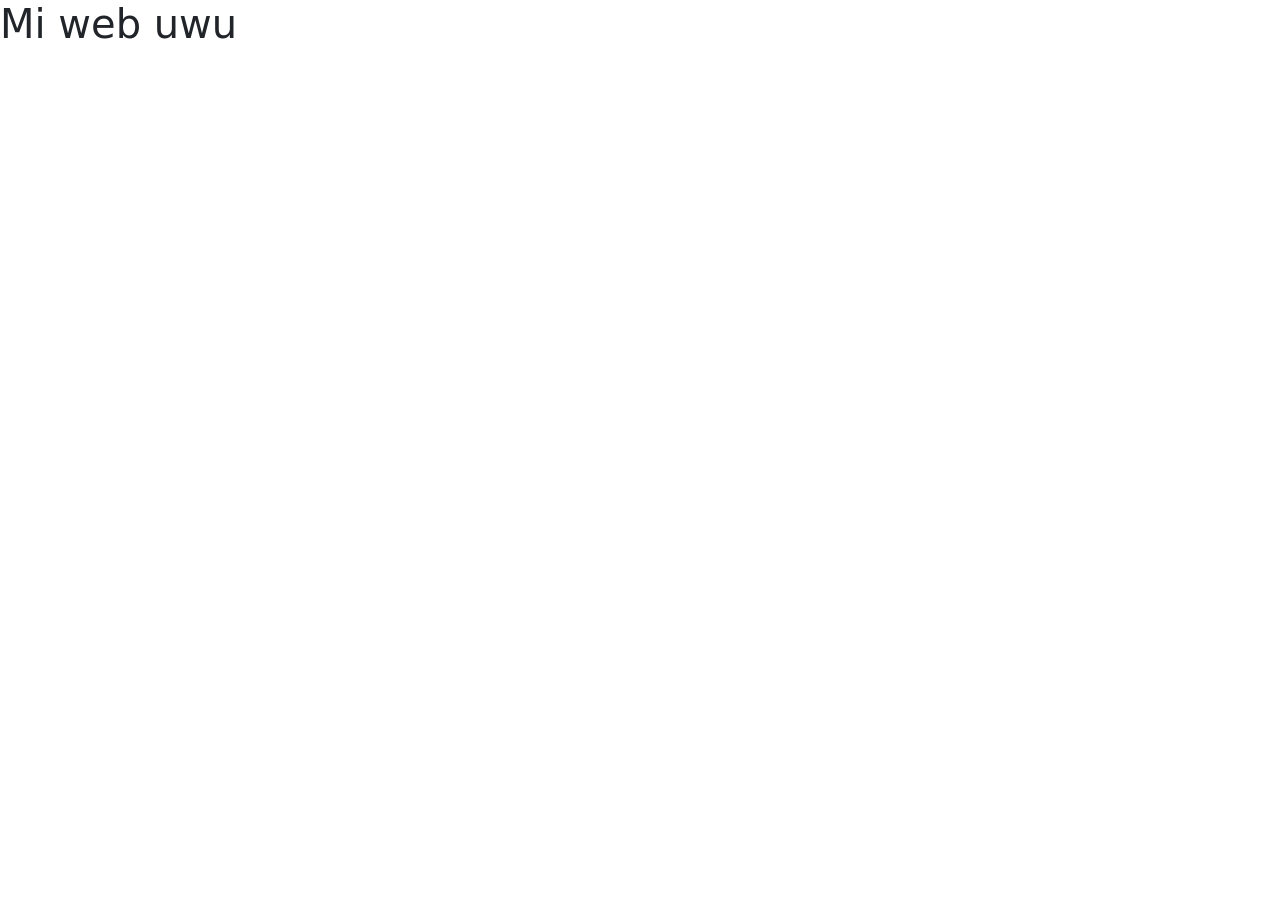
==== Index.html @ 693e8ea4 "Bases" ====
<!DOCTYPE html>
<html lang="en">
<head>
    <meta charset="UTF-8">
    <meta name="viewport" content="width=device-width, initial-scale=1.0">
    <title>Portfolio Darío Navarro</title>

    <!-- Mi css -->
    <link rel="stylesheet" href="Css/Styles.css">

    <!-- Bootstrap -->
    <link href="https://cdn.jsdelivr.net/npm/bootstrap@5.3.3/dist/css/bootstrap.min.css" rel="stylesheet" integrity="sha384-QWTKZyjpPEjISv5WaRU9OFeRpok6YctnYmDr5pNlyT2bRjXh0JMhjY6hW+ALEwIH" crossorigin="anonymous">
</head>
<body>
    <h1>Mi web uwu</h1>




<!-- LIBRERÍAS -->
<!-- JQueries -->
<script src="Js/Libraries/Jquery.js"></script>

<!-- Mi JS -->
<script src="Js/Script.js"></script>
</body>
</html>
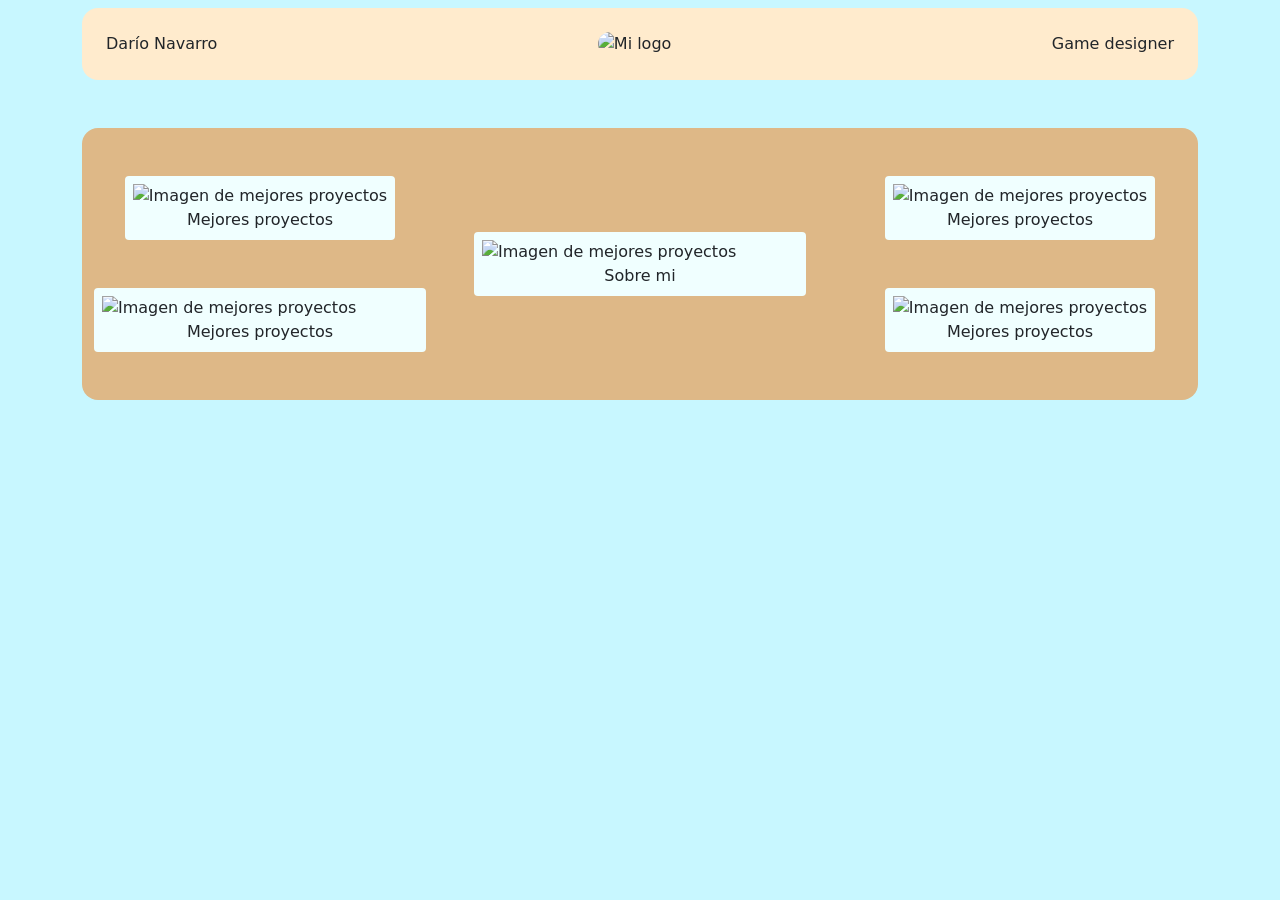
==== commit 329e2637: "Avance y tal" ====
--- a/Index.html
+++ b/Index.html
@@ -1,27 +1,74 @@
 <!DOCTYPE html>
 <html lang="en">
-<head>
-    <meta charset="UTF-8">
-    <meta name="viewport" content="width=device-width, initial-scale=1.0">
-    <title>Portfolio Darío Navarro</title>
+    <head>
+        <meta charset="UTF-8">
+        <meta name="viewport" content="width=device-width, initial-scale=1.0">
+        <title>Portfolio Darío Navarro</title>
 
-    <!-- Mi css -->
-    <link rel="stylesheet" href="Css/Styles.css">
+        <!-- Bootstrap -->
+        <link href="https://cdn.jsdelivr.net/npm/bootstrap@5.3.3/dist/css/bootstrap.min.css" rel="stylesheet" integrity="sha384-QWTKZyjpPEjISv5WaRU9OFeRpok6YctnYmDr5pNlyT2bRjXh0JMhjY6hW+ALEwIH" crossorigin="anonymous">
 
-    <!-- Bootstrap -->
-    <link href="https://cdn.jsdelivr.net/npm/bootstrap@5.3.3/dist/css/bootstrap.min.css" rel="stylesheet" integrity="sha384-QWTKZyjpPEjISv5WaRU9OFeRpok6YctnYmDr5pNlyT2bRjXh0JMhjY6hW+ALEwIH" crossorigin="anonymous">
-</head>
-<body>
-    <h1>Mi web uwu</h1>
+        <!-- Mi css -->
+        <link rel="stylesheet" href="Css/Styles.css">
+    </head>
+    <body class="container">
+        <!-- Header. Es la zona de arriba con mi logo, nombre etc -->
+        <header class="container headers-color d-flex flex-row justify-content-between mt-2 p-4 rounded-4 align-items-center">
 
+            <p>Darío Navarro</p>
 
+            <!-- PONER LOGO BUENO -->
+            <img class="rounded-5" src="https://picsum.photos/100" alt="Mi logo">
 
+            <p>Game designer</p>
 
-<!-- LIBRERÍAS -->
-<!-- JQueries -->
-<script src="Js/Libraries/Jquery.js"></script>
+        </header>
 
-<!-- Mi JS -->
-<script src="Js/Script.js"></script>
-</body>
+        <!-- Cuerpo del tablón de anuncios -->
+        <div class="container board-color d-flex flex-row justify-content-around align-content-between rounded-4 mt-5 py-5 gap-5">
+
+            <!-- Columna izquierda -->
+            <section class="d-flex flex-column gap-5 align-items-center align-content-between w-100">
+                <article class="p-2 d-flex flex-column paper rounded-1 align-items-center">
+                    <img src="https://picsum.photos/100" alt="Imagen de mejores proyectos">
+                    <p>Mejores proyectos</p>
+                </article>
+                <article class="p-2 d-flex flex-column paper rounded-1 align-items-center w-100">
+                    <img class="w-100" src="https://picsum.photos/100" alt="Imagen de mejores proyectos">
+                    <p>Mejores proyectos</p>
+                </article>
+            </section>
+
+            <!-- columna central -->
+            <section class="d-flex align-items-center w-100 justify-content-center">
+                <article class="p-2 d-flex flex-column paper rounded-1 align-items-center w-100">
+                    <img class="w-100" src="https://picsum.photos/100" alt="Imagen de mejores proyectos">
+                    <p>Sobre mi</p>
+                </article>
+            </section>
+
+            <!-- columna derecha -->
+            <section class="d-flex flex-column gap-5 align-items-center align-content-between w-100">
+                <article class="p-2 d-flex flex-column paper rounded-1 align-items-center">
+                    <img src="https://picsum.photos/100" alt="Imagen de mejores proyectos">
+                    <p>Mejores proyectos</p>
+                </article>
+                <article class="p-2 d-flex flex-column paper rounded-1 align-items-center">
+                    <img src="https://picsum.photos/100" alt="Imagen de mejores proyectos">
+                    <p>Mejores proyectos</p>
+                </article>
+            </section>
+        </div>
+
+        <!-- LIBRERÍAS -->
+        <!-- JQueries -->
+        <script src="Js/Libraries/Jquery.js"></script>
+
+        <!-- Mi JS -->
+        <script src="Js/Script.js"></script>
+    </body>
+
+    <footer>
+
+    </footer>
 </html>
--- a/Css/Styles.css
+++ b/Css/Styles.css
@@ -0,0 +1,42 @@
+/* Aquí van todas las variables */
+:root{
+    --principal-font: sans-serif;
+    --font-size: larger;
+    --total-bg-color: rgb(200, 247, 255);
+}
+
+body{
+    background-color: var(--total-bg-color);
+}
+
+/* Color para los encabezados */
+.headers-color{
+    background-color: blanchedalmond;
+}
+
+.board-color{
+    background-color: burlywood;
+}
+
+/* Párrafos */
+p{
+    margin-bottom: 0px;
+}
+
+/* Secciones tarjetas */
+.board-section {
+    display: flex;
+    flex-direction: column;
+    align-items: center;
+    justify-content: space-between; /* Esta es la que distribuye el espacio vertical en una columna */
+    gap: 3rem;                     /* gap-5 */
+}
+
+/* Estilos de las tarjetas de artículos */
+.paper {
+    padding: 0.5rem;               /* p-2 en Bootstrap (0.5rem = 8px) */
+    display: flex;
+    flex-direction: column;
+    background-color: azure;
+    border-radius: 0.25rem;        /* rounded-1 en Bootstrap (0.25rem = 4px) */
+}
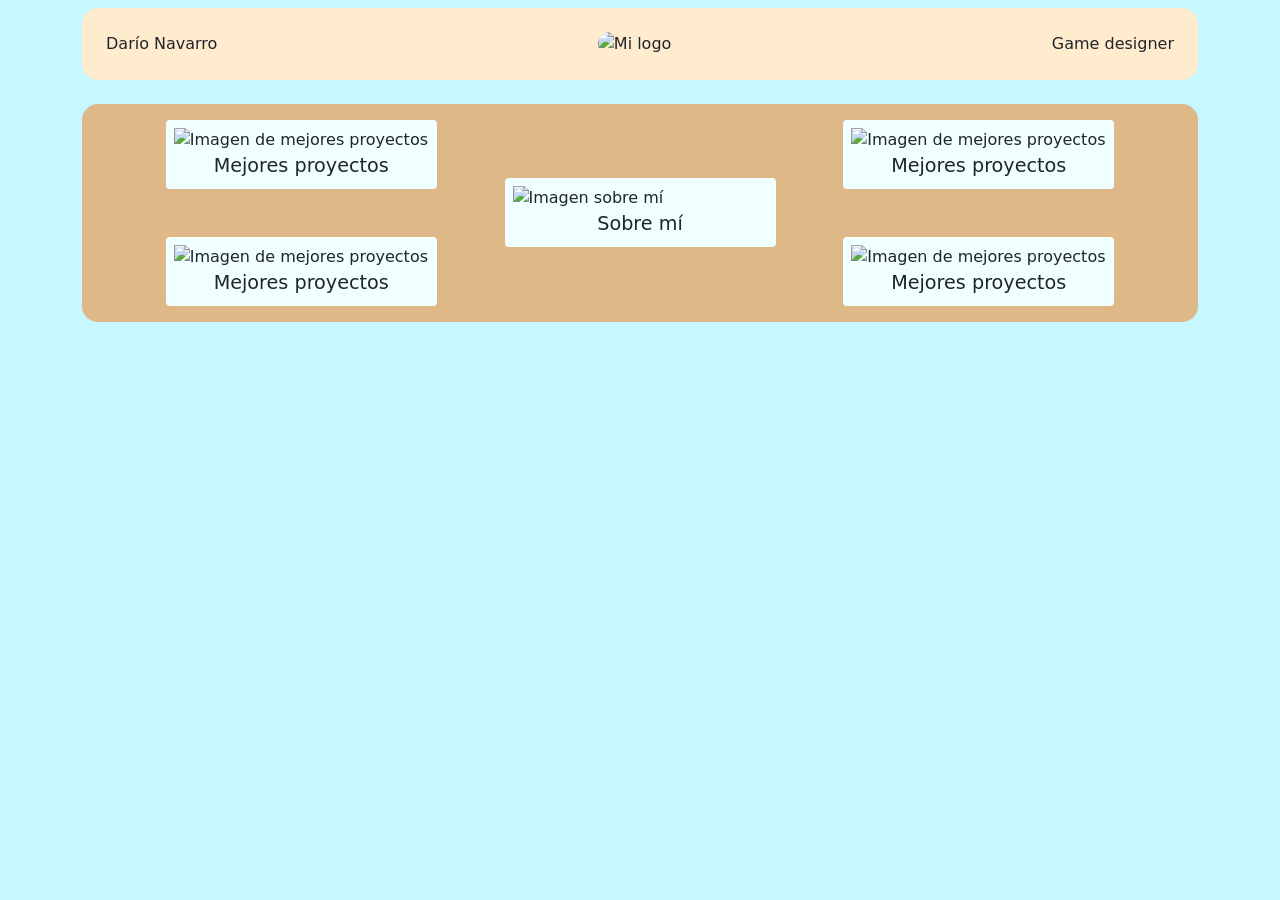
==== commit ed9b44b8: "Funcionamiento optimo mediaqueries" ====
--- a/Index.html
+++ b/Index.html
@@ -18,44 +18,44 @@
             <p>Darío Navarro</p>
 
             <!-- PONER LOGO BUENO -->
-            <img class="rounded-5" src="https://picsum.photos/100" alt="Mi logo">
+            <img class="rounded-5 w-auto" src="https://picsum.photos/100" alt="Mi logo">
 
-            <p>Game designer</p>
+            <p class="text-end">Game designer</p>
 
         </header>
 
         <!-- Cuerpo del tablón de anuncios -->
-        <div class="container board-color d-flex flex-row justify-content-around align-content-between rounded-4 mt-5 py-5 gap-5">
+        <div class="container board-color d-flex flex-row justify-content-evenly align-content-between rounded-4 my-4 p-3 h-100">
 
             <!-- Columna izquierda -->
-            <section class="d-flex flex-column gap-5 align-items-center align-content-between w-100">
-                <article class="p-2 d-flex flex-column paper rounded-1 align-items-center">
-                    <img src="https://picsum.photos/100" alt="Imagen de mejores proyectos">
-                    <p>Mejores proyectos</p>
+            <section class="col-columna col-columna-querie">
+                <article class="card-proyecto paper">
+                    <img class="w-100" src="https://picsum.photos/100" alt="Imagen de mejores proyectos">
+                    <p class="p-card p-card-querie">Mejores proyectos</p>
                 </article>
-                <article class="p-2 d-flex flex-column paper rounded-1 align-items-center w-100">
+                <article class="card-proyecto paper">
                     <img class="w-100" src="https://picsum.photos/100" alt="Imagen de mejores proyectos">
-                    <p>Mejores proyectos</p>
+                    <p class="p-card p-card-querie">Mejores proyectos</p>
                 </article>
             </section>
 
-            <!-- columna central -->
-            <section class="d-flex align-items-center w-100 justify-content-center">
-                <article class="p-2 d-flex flex-column paper rounded-1 align-items-center w-100">
-                    <img class="w-100" src="https://picsum.photos/100" alt="Imagen de mejores proyectos">
-                    <p>Sobre mi</p>
+            <!-- Columna central -->
+            <section class="col-columna col-columna-querie">
+                <article class="card-proyecto paper">
+                    <img class="w-100" src="https://picsum.photos/100" alt="Imagen sobre mí">
+                    <p class="p-card p-card-querie">Sobre mí</p>
                 </article>
             </section>
 
-            <!-- columna derecha -->
-            <section class="d-flex flex-column gap-5 align-items-center align-content-between w-100">
-                <article class="p-2 d-flex flex-column paper rounded-1 align-items-center">
-                    <img src="https://picsum.photos/100" alt="Imagen de mejores proyectos">
-                    <p>Mejores proyectos</p>
+            <!-- Columna derecha -->
+            <section class="col-columna col-columna-querie">
+                <article class="card-proyecto paper">
+                    <img class="w-100" src="https://picsum.photos/100" alt="Imagen de mejores proyectos">
+                    <p class="p-card p-card-querie">Mejores proyectos</p>
                 </article>
-                <article class="p-2 d-flex flex-column paper rounded-1 align-items-center">
-                    <img src="https://picsum.photos/100" alt="Imagen de mejores proyectos">
-                    <p>Mejores proyectos</p>
+                <article class="card-proyecto paper">
+                    <img class="w-100" src="https://picsum.photos/100" alt="Imagen de mejores proyectos">
+                    <p class="p-card p-card-querie">Mejores proyectos</p>
                 </article>
             </section>
         </div>
--- a/Css/Styles.css
+++ b/Css/Styles.css
@@ -23,20 +23,46 @@
     margin-bottom: 0px;
 }
 
-/* Secciones tarjetas */
-.board-section {
-    display: flex;
-    flex-direction: column;
-    align-items: center;
-    justify-content: space-between; /* Esta es la que distribuye el espacio vertical en una columna */
-    gap: 3rem;                     /* gap-5 */
+/* FONDO */
+/* Columnas */
+.col-columna {
+  display: flex;
+  flex-direction: column;
+  gap: 3rem;
+  align-items: center;
+  justify-content: space-between;
+  width: 25%;
+  justify-content: center;
 }
 
-/* Estilos de las tarjetas de artículos */
-.paper {
-    padding: 0.5rem;               /* p-2 en Bootstrap (0.5rem = 8px) */
-    display: flex;
-    flex-direction: column;
-    background-color: azure;
-    border-radius: 0.25rem;        /* rounded-1 en Bootstrap (0.25rem = 4px) */
-}+/* TARJETAS */
+.card-proyecto {
+  display: flex;
+  flex-direction: column;
+  align-items: center;
+  width: 100%;
+  padding: 0.5rem; 
+  border-radius: 0.25rem;
+  background-color: azure;
+}
+
+/* Texto tarjeta */
+.p-card{
+    text-align: center;
+    font-size: var(--font-size);
+}
+
+@media (max-width: 450px){
+    .col-columna-querie{
+        gap: 50vw;
+        width: 31%;
+    }
+
+    .card-proyecto-querie{
+        padding: 0px;
+    }
+
+    .p-card-querie{
+        font-size: medium;
+    }
+}
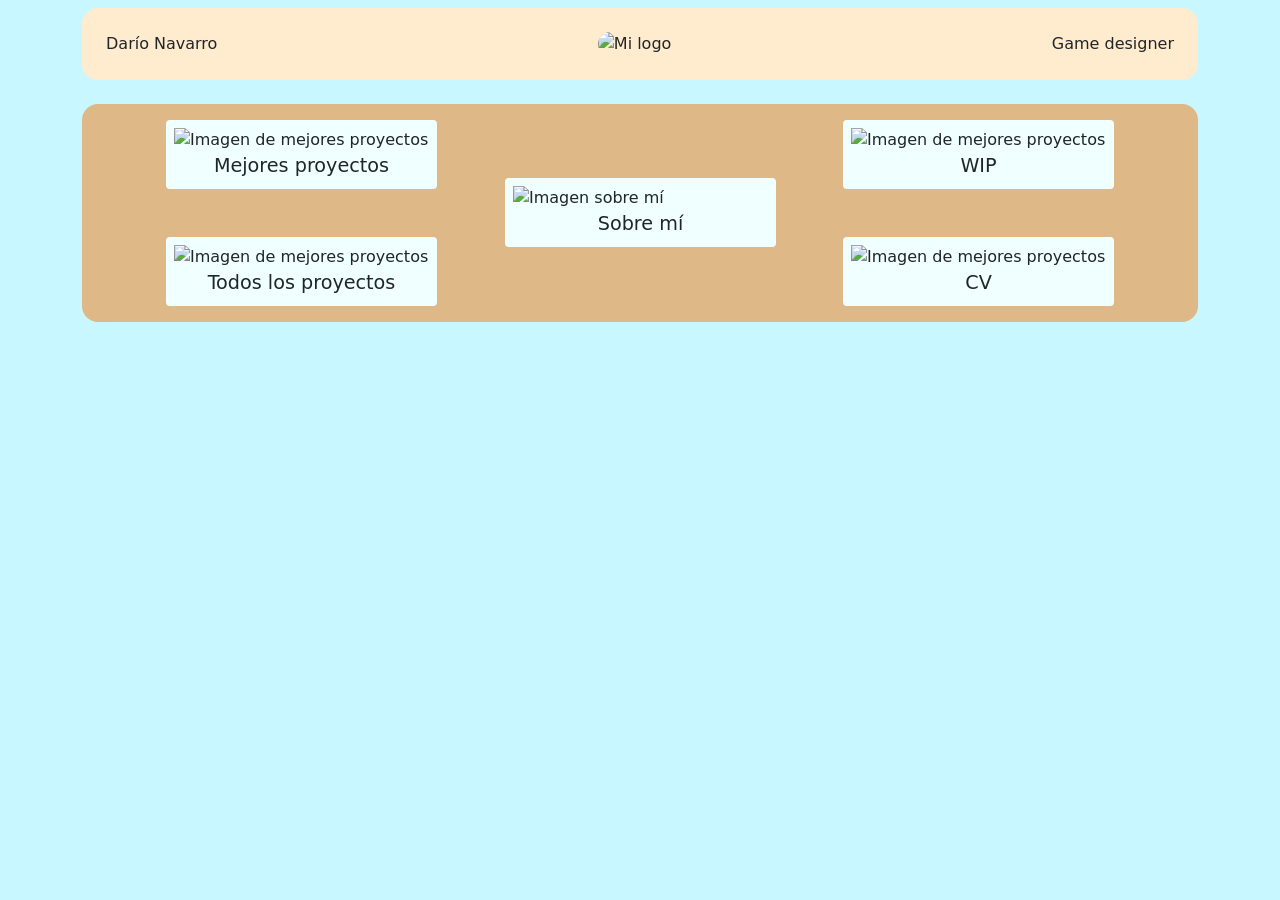
==== commit 4d4a6525: "Chupate esa gemini" ====
--- a/Index.html
+++ b/Index.html
@@ -29,33 +29,33 @@
 
             <!-- Columna izquierda -->
             <section class="col-columna col-columna-querie">
-                <article class="card-proyecto paper">
-                    <img class="w-100" src="https://picsum.photos/100" alt="Imagen de mejores proyectos">
+                <article class="card-proyecto card-proyecto-querie paper">
+                    <img class="w-100" src="https://picsum.photos/400" alt="Imagen de mejores proyectos">
                     <p class="p-card p-card-querie">Mejores proyectos</p>
                 </article>
-                <article class="card-proyecto paper">
-                    <img class="w-100" src="https://picsum.photos/100" alt="Imagen de mejores proyectos">
-                    <p class="p-card p-card-querie">Mejores proyectos</p>
+                <article class="card-proyecto card-proyecto-querie paper">
+                    <img class="w-100" src="https://picsum.photos/400" alt="Imagen de mejores proyectos">
+                    <p class="p-card p-card-querie">Todos los proyectos</p>
                 </article>
             </section>
 
             <!-- Columna central -->
-            <section class="col-columna col-columna-querie">
-                <article class="card-proyecto paper">
-                    <img class="w-100" src="https://picsum.photos/100" alt="Imagen sobre mí">
+            <section class="col-columna col-columna-querie align-items-center">
+                <article class="card-proyecto-center paper">
+                    <img class="w-100" src="https://picsum.photos/400" alt="Imagen sobre mí">
                     <p class="p-card p-card-querie">Sobre mí</p>
                 </article>
             </section>
 
             <!-- Columna derecha -->
             <section class="col-columna col-columna-querie">
-                <article class="card-proyecto paper">
-                    <img class="w-100" src="https://picsum.photos/100" alt="Imagen de mejores proyectos">
-                    <p class="p-card p-card-querie">Mejores proyectos</p>
+                <article class="card-proyecto card-proyecto-querie paper">
+                    <img class="w-100" src="https://picsum.photos/400" alt="Imagen de mejores proyectos">
+                    <p class="p-card p-card-querie">WIP</p>
                 </article>
-                <article class="card-proyecto paper">
-                    <img class="w-100" src="https://picsum.photos/100" alt="Imagen de mejores proyectos">
-                    <p class="p-card p-card-querie">Mejores proyectos</p>
+                <article class="card-proyecto card-proyecto-querie paper">
+                    <img class="w-100" src="https://picsum.photos/400" alt="Imagen de mejores proyectos">
+                    <p class="p-card p-card-querie">CV</p>
                 </article>
             </section>
         </div>
--- a/Css/Styles.css
+++ b/Css/Styles.css
@@ -26,31 +26,61 @@
 /* FONDO */
 /* Columnas */
 .col-columna {
-  display: flex;
-  flex-direction: column;
-  gap: 3rem;
-  align-items: center;
-  justify-content: space-between;
-  width: 25%;
-  justify-content: center;
+    display: flex;
+    flex-direction: column;
+    gap: 3rem;
+    align-items: center;
+    justify-content: space-around;
+    width: 25%;
+    justify-content: center;
 }
 
 /* TARJETAS */
 .card-proyecto {
-  display: flex;
-  flex-direction: column;
-  align-items: center;
-  width: 100%;
-  padding: 0.5rem; 
-  border-radius: 0.25rem;
-  background-color: azure;
+    display: flex;
+    flex-direction: column;
+    align-items: center;
+    width: 100%;
+    padding: 0.5rem; 
+    border-radius: 0.25rem;
+    background-color: azure;
+    box-sizing: border-box;
+    transition: transform 0.3s ease, background-color 0.3s ease;
+    will-change: transform;
+    height: 100%;
+}
+
+.card-proyecto-center {
+    display: flex;
+    flex-direction: column;
+    align-items: center;
+    width: 100%;
+    padding: 0.5rem; 
+    border-radius: 0.25rem;
+    background-color: azure;
+    box-sizing: border-box;
+    transition: transform 0.3s ease, background-color 0.3s ease;
+    will-change: transform;
+}
+
+.card-proyecto:hover {
+    transform: rotate(2deg) scale(1.05);
+    background-color: rgb(180, 218, 240);
 }
 
 /* Texto tarjeta */
-.p-card{
+.p-card {
     text-align: center;
     font-size: var(--font-size);
+    margin: 0;
+    width: 100%;
+    flex-grow: 1;
+    display: flex;
+    align-items: center; 
+    justify-content: center;
 }
+
+
 
 @media (max-width: 450px){
     .col-columna-querie{
@@ -59,7 +89,7 @@
     }
 
     .card-proyecto-querie{
-        padding: 0px;
+        height: 100%;
     }
 
     .p-card-querie{
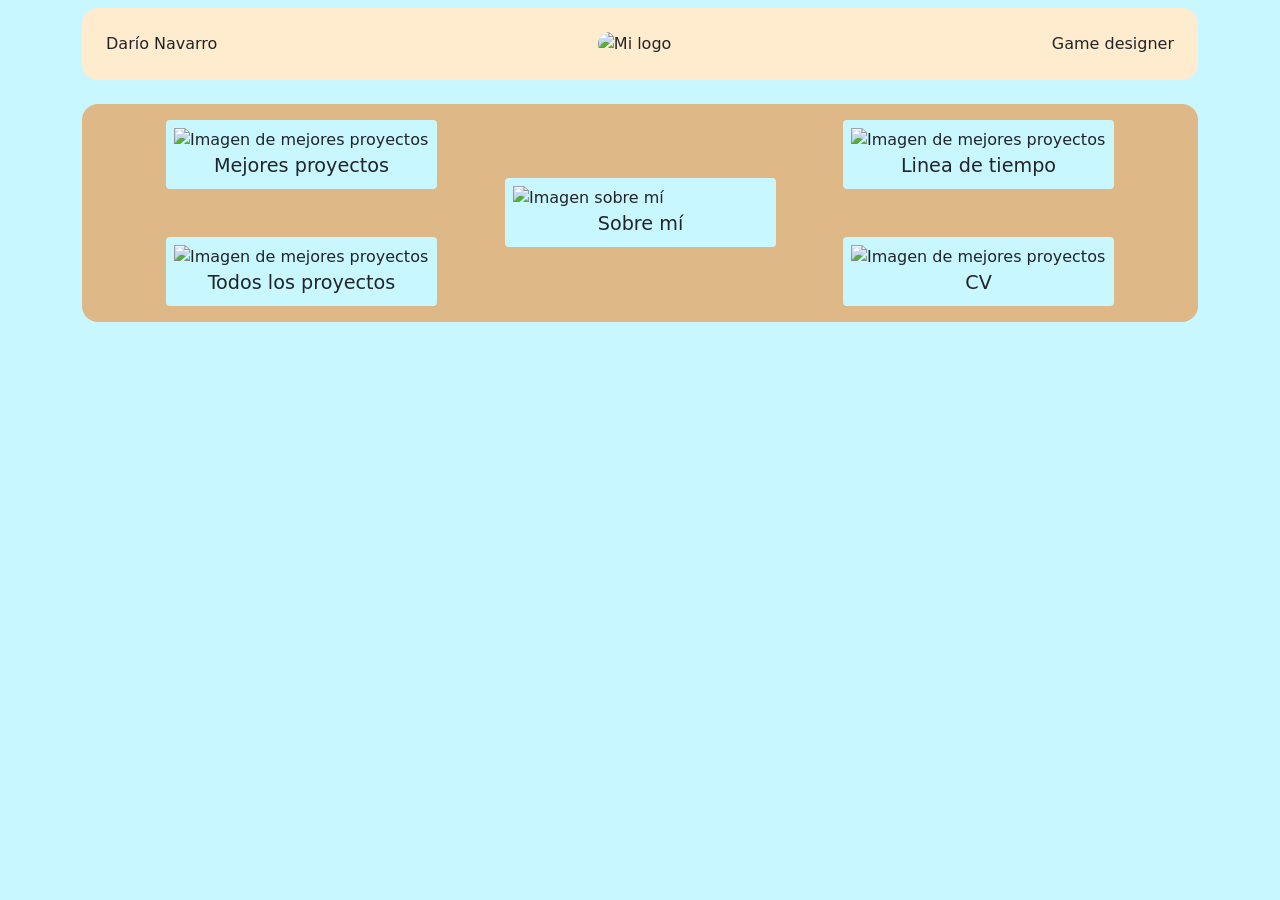
==== commit 7fc3455b: "Avances y eso" ====
--- a/Index.html
+++ b/Index.html
@@ -51,7 +51,7 @@
             <section class="col-columna col-columna-querie">
                 <article class="card-proyecto card-proyecto-querie paper">
                     <img class="w-100" src="https://picsum.photos/400" alt="Imagen de mejores proyectos">
-                    <p class="p-card p-card-querie">WIP</p>
+                    <p class="p-card p-card-querie">Linea de tiempo</p>
                 </article>
                 <article class="card-proyecto card-proyecto-querie paper">
                     <img class="w-100" src="https://picsum.photos/400" alt="Imagen de mejores proyectos">
--- a/Css/Styles.css
+++ b/Css/Styles.css
@@ -1,9 +1,13 @@
-/* Aquí van todas las variables */
+/* Variables */
 :root{
     --principal-font: sans-serif;
     --font-size: larger;
     --total-bg-color: rgb(200, 247, 255);
+    --headers-color:blanchedalmond;
+    --board-color: burlywood;
 }
+
+/* GENERAL */
 
 body{
     background-color: var(--total-bg-color);
@@ -11,17 +15,19 @@
 
 /* Color para los encabezados */
 .headers-color{
-    background-color: blanchedalmond;
+    background-color: var(--headers-color);
 }
 
 .board-color{
-    background-color: burlywood;
+    background-color: var(--board-color);
 }
 
 /* Párrafos */
 p{
     margin-bottom: 0px;
 }
+
+/* INDEX */
 
 /* FONDO */
 /* Columnas */
@@ -43,7 +49,7 @@
     width: 100%;
     padding: 0.5rem; 
     border-radius: 0.25rem;
-    background-color: azure;
+    background-color: var(--total-bg-color);
     box-sizing: border-box;
     transition: transform 0.3s ease, background-color 0.3s ease;
     will-change: transform;
@@ -57,13 +63,18 @@
     width: 100%;
     padding: 0.5rem; 
     border-radius: 0.25rem;
-    background-color: azure;
+    background-color: var(--total-bg-color);
     box-sizing: border-box;
     transition: transform 0.3s ease, background-color 0.3s ease;
     will-change: transform;
 }
 
-.card-proyecto:hover {
+.card-proyecto-center:hover{
+    transform: rotate(2deg) scale(1.05);
+    background-color: rgb(180, 218, 240);
+}
+
+.card-proyecto:hover{
     transform: rotate(2deg) scale(1.05);
     background-color: rgb(180, 218, 240);
 }
@@ -81,8 +92,12 @@
 }
 
 
+/* SOBRE MI */
+
+
 
 @media (max-width: 450px){
+    /* INDEX */
     .col-columna-querie{
         gap: 50vw;
         width: 31%;
@@ -95,4 +110,8 @@
     .p-card-querie{
         font-size: medium;
     }
+
+    /* SOBRE MI */
+
+
 }
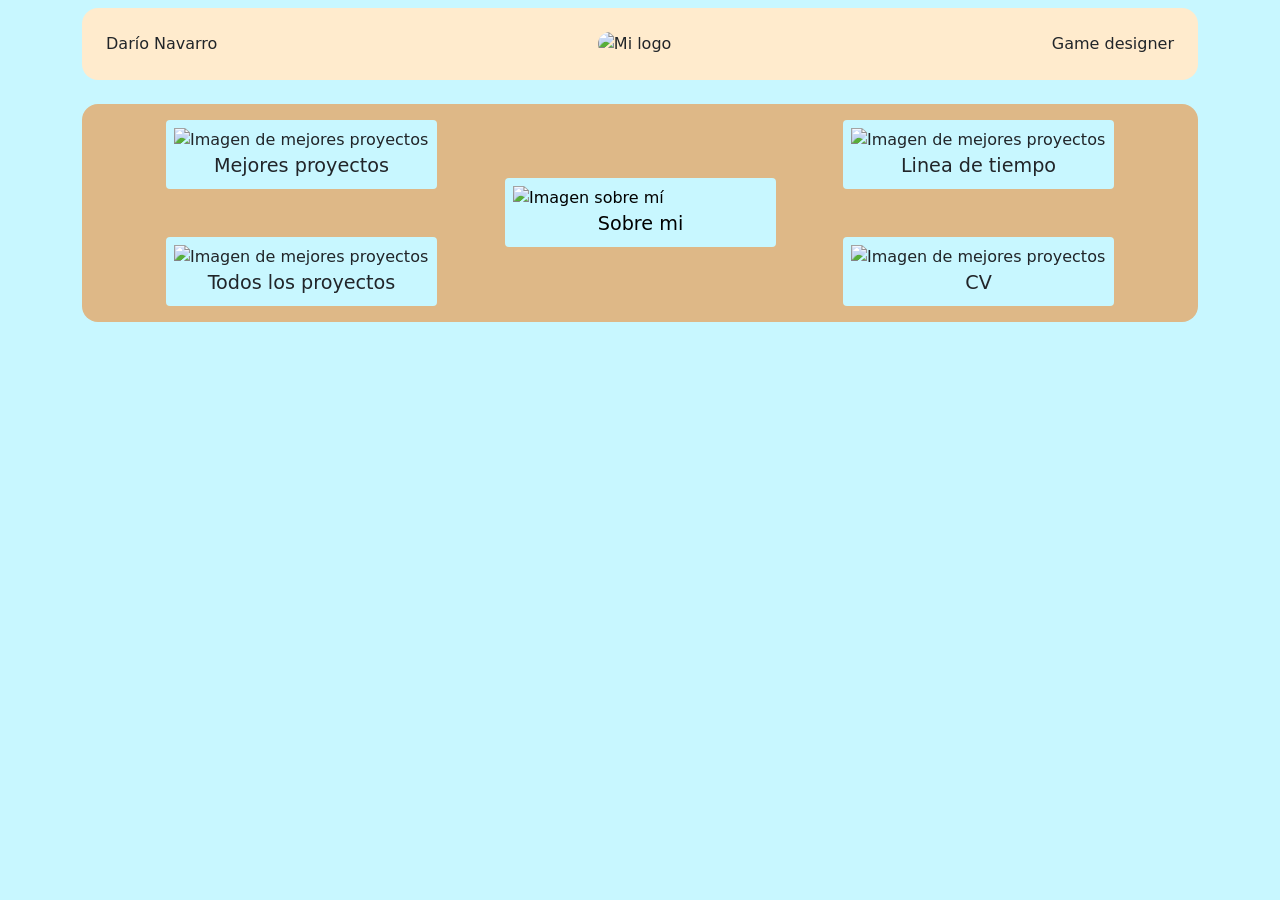
==== commit 3c7e304f: "Tralalero tralará" ====
--- a/Index.html
+++ b/Index.html
@@ -41,10 +41,10 @@
 
             <!-- Columna central -->
             <section class="col-columna col-columna-querie align-items-center">
-                <article class="card-proyecto-center paper">
+                <a class="card-proyecto-center paper" href="HTML/SobreMi.html">
                     <img class="w-100" src="https://picsum.photos/400" alt="Imagen sobre mí">
-                    <p class="p-card p-card-querie">Sobre mí</p>
-                </article>
+                    <p class="p-card p-card-querie">Sobre mi</p>
+                </a>
             </section>
 
             <!-- Columna derecha -->
--- a/Css/Styles.css
+++ b/Css/Styles.css
@@ -5,9 +5,31 @@
     --total-bg-color: rgb(200, 247, 255);
     --headers-color:blanchedalmond;
     --board-color: burlywood;
+    --border-radius-1:0.25rem;
+    --text-color: black;
 }
 
 /* GENERAL */
+
+a{
+    text-decoration: none;
+    color:var(--text-color);
+}
+
+/* Back button */
+#back-button{
+    position:fixed;
+    z-index: 100;
+    display: flex;
+    align-items: center;
+    width: clamp(50px, 10%, 75px);
+    left:1vw;
+    top: 1vh;
+    border-radius: 100%;
+    background-color: gray;
+    text-decoration: none;
+    opacity: 50%;
+}
 
 body{
     background-color: var(--total-bg-color);
@@ -48,7 +70,7 @@
     align-items: center;
     width: 100%;
     padding: 0.5rem; 
-    border-radius: 0.25rem;
+    border-radius: var(--border-radius-1);
     background-color: var(--total-bg-color);
     box-sizing: border-box;
     transition: transform 0.3s ease, background-color 0.3s ease;
@@ -62,7 +84,7 @@
     align-items: center;
     width: 100%;
     padding: 0.5rem; 
-    border-radius: 0.25rem;
+    border-radius: var(--border-radius-1);
     background-color: var(--total-bg-color);
     box-sizing: border-box;
     transition: transform 0.3s ease, background-color 0.3s ease;
@@ -94,8 +116,6 @@
 
 /* SOBRE MI */
 
-
-
 @media (max-width: 450px){
     /* INDEX */
     .col-columna-querie{
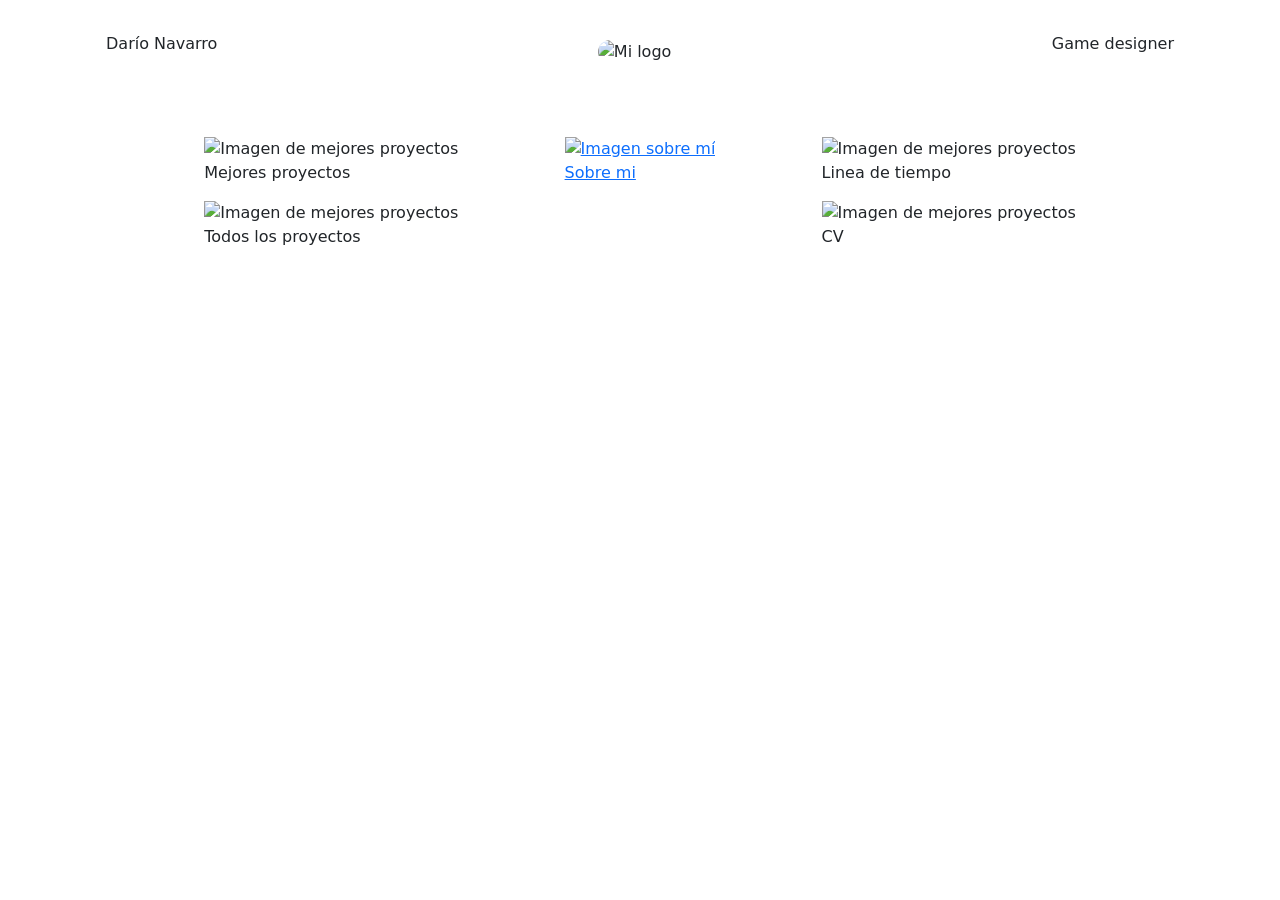
==== commit 2d9a367e: "Arreglo de nombres" ====
--- a/Index.html
+++ b/Index.html
@@ -9,12 +9,11 @@
         <link href="https://cdn.jsdelivr.net/npm/bootstrap@5.3.3/dist/css/bootstrap.min.css" rel="stylesheet" integrity="sha384-QWTKZyjpPEjISv5WaRU9OFeRpok6YctnYmDr5pNlyT2bRjXh0JMhjY6hW+ALEwIH" crossorigin="anonymous">
 
         <!-- Mi css -->
-        <link rel="stylesheet" href="Css/Styles.css">
+        <link rel="stylesheet" href="css/styles.css">
     </head>
     <body class="container">
         <!-- Header. Es la zona de arriba con mi logo, nombre etc -->
         <header class="container headers-color d-flex flex-row justify-content-between mt-2 p-4 rounded-4 align-items-center">
-
             <p>Darío Navarro</p>
 
             <!-- PONER LOGO BUENO -->
@@ -41,7 +40,7 @@
 
             <!-- Columna central -->
             <section class="col-columna col-columna-querie align-items-center">
-                <a class="card-proyecto-center paper" href="HTML/SobreMi.html">
+                <a class="card-proyecto-center paper" href="html/sobremi.html">
                     <img class="w-100" src="https://picsum.photos/400" alt="Imagen sobre mí">
                     <p class="p-card p-card-querie">Sobre mi</p>
                 </a>
@@ -62,10 +61,10 @@
 
         <!-- LIBRERÍAS -->
         <!-- JQueries -->
-        <script src="Js/Libraries/Jquery.js"></script>
+        <script src="js/libraries/jquery.js"></script>
 
         <!-- Mi JS -->
-        <script src="Js/Script.js"></script>
+        <script src="js/script.js"></script>
     </body>
 
     <footer>
